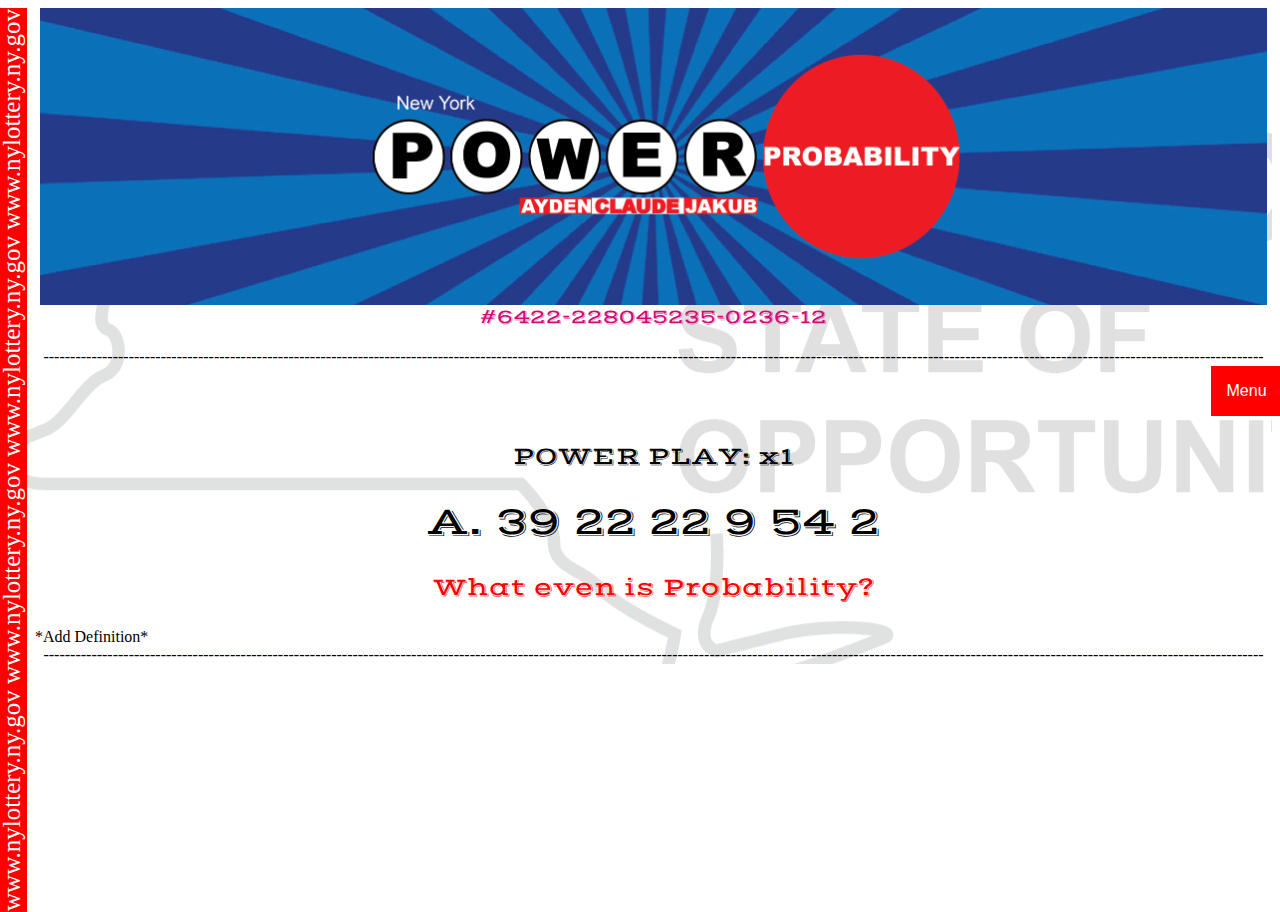
==== index.html @ 586d85e9 "." ====
<!DOCTYPE html>
<html>
  <head>
    <title>PowerProbability</title>
    <link href="https://fonts.googleapis.com/css?family=Vast+Shadow&display=swap" rel="stylesheet">
    <link rel="stylesheet" type="text/css" href="/css/main.css">
    <link rel="stylesheet" type="text/css" href="/css/dropdown.css">
    <link rel="shortcut icon" href="/pictures/logo12.ico" />
  </head>
<body>
    <div id="vertical">
    <script src="/js/nygovGen.js"></script>
    </div>
    <div id="background">
  <img src="/pictures/PowerBallLogo2.png" alt="PowerBall" class="center">
    <div id="numbers">
<script src="/js/numGenerator.js"></script>
        </div>
        <br>
    <div id="dash">
<script src="/js/dashGenerator.js"></script>
        </div>
<div class="dropdown">
        <button class="dropbtn">Menu</button>
        <div class="dropdown-content">
          <a href="index.html">Home</a>
          <a href="page-2.html">Rules</a>
          <a href="page3.html">PowerBall</a>
        </div>
    </div>
    <p>POWER PLAY: <script src="/js/powerPlayGen.js"></script></p>
    <div id="powerNumbers">
        A. <script src="/js/powerNumGenerator.js"></script>
        <br>
    </div>
  <p><font color="red">What even is Probability?</font></p>
  *Add Definition*
     <div id="dash">
    <script src="/js/dashGenerator.js"></script>
    </div>
  </div>
</body>
</html>
---- css/main.css ----
h1
{
font-family: 'Times New Roman', sans serif;
  font-size: 30px;
  text-align: center;
    color: rgb(70, 19, 117);
}
h2{
font-family: 'Vast Shadow', sans serif;
    text-align: center;
}
h3{
font-family: 'Vast Shadow', sans serif;
    text-align: center;
}
p
{
  font-family: 'Vast Shadow', sans serif;
font-size: 25px;
color: rgb(0,0,0);
text-align: center;
}

#background {
 background-image: url("/pictures/NYlogo.png");
}

#vertical {
    position: relative;
    width: 25px;
    left: -8px;
     white-space: nowrap;
    color: rgb(255,255,255);
    background-color: red;
    writing-mode: vertical-lr;
    text-orientation: mixed;
    float: left;
    font-size: 25px;
    padding: 1px;
 -webkit-transform:rotate(-180deg);
-moz-transform:rotate(-180deg);
-o-transform:rotate(-180deg);
transform:rotate(-180deg);
}
#numbers {
  font-family: 'Vast Shadow', sans serif;
    font-size: 20px;
    text-align: center;
    color: rgb(209, 10, 123);
}
#powerNumbers{
  font-family: 'Vast Shadow', sans serif;
    font-size: 40px;
    text-align: center;
    color: black;
}
#dash{
   text-align: center;
}
.center {
  display: block;
  margin-left: auto;
  margin-right: auto;
  width: 97%;
  height: auto;
}
---- css/dropdown.css ----
/* Dropdown Button */
.dropbtn {
    background-color: red;
    color: white;
    padding: 16px;
    font-size: 16px;
    border: none;
  }
  
  /* The container <div> - needed to position the dropdown content */
  .dropdown {
    position: relative;
    right: -93%;
    display: inline-block;
  }
  
  /* Dropdown Content (Hidden by Default) */
  .dropdown-content {
    display: none;
    position: absolute;
    background-color: #f1f1f1;
    min-width: 160px;
    box-shadow: 0px 8px 16px 0px rgba(0,0,0,0.2);
    z-index: 1;
  }
  
  /* Links inside the dropdown */
  .dropdown-content a {
    color: black;
    padding: 12px 16px;
    text-decoration: none;
    display: block;
  }
  
  /* Change color of dropdown links on hover */
  .dropdown-content a:hover {background-color: red;}
  
  /* Show the dropdown menu on hover */
  .dropdown:hover .dropdown-content {display: block;}
  
  /* Change the background color of the dropdown button when the dropdown content is shown */
  .dropdown:hover .dropbtn {background-color: rgb(110, 109, 106,.7);}
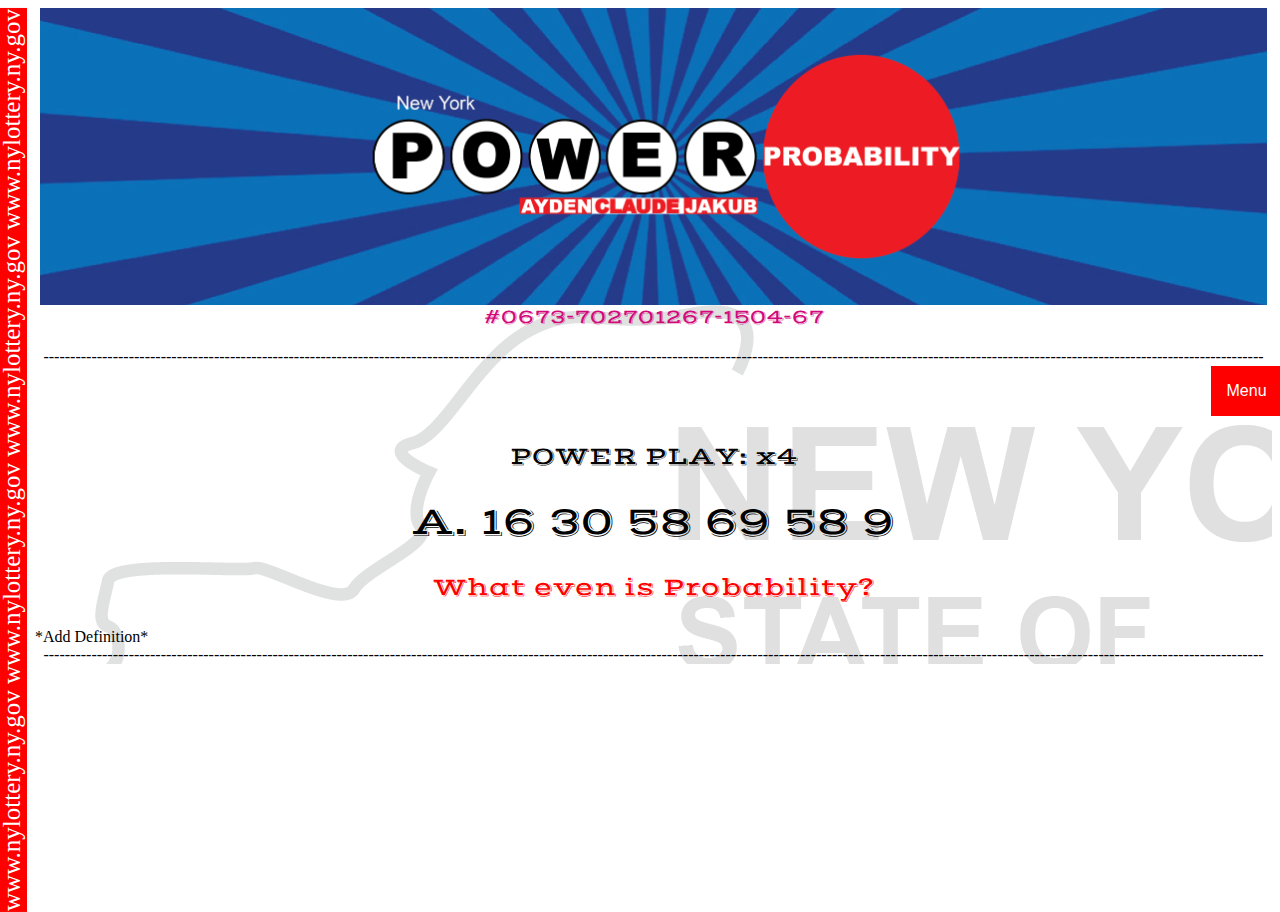
==== commit 8252961a: "/" ====
--- a/index.html
+++ b/index.html
@@ -11,8 +11,8 @@
     <div id="vertical">
     <script src="/js/nygovGen.js"></script>
     </div>
+  <img src="/pictures/PowerBallLogo2.png" alt="PowerBall" class="center">
     <div id="background">
-  <img src="/pictures/PowerBallLogo2.png" alt="PowerBall" class="center">
     <div id="numbers">
 <script src="/js/numGenerator.js"></script>
         </div>
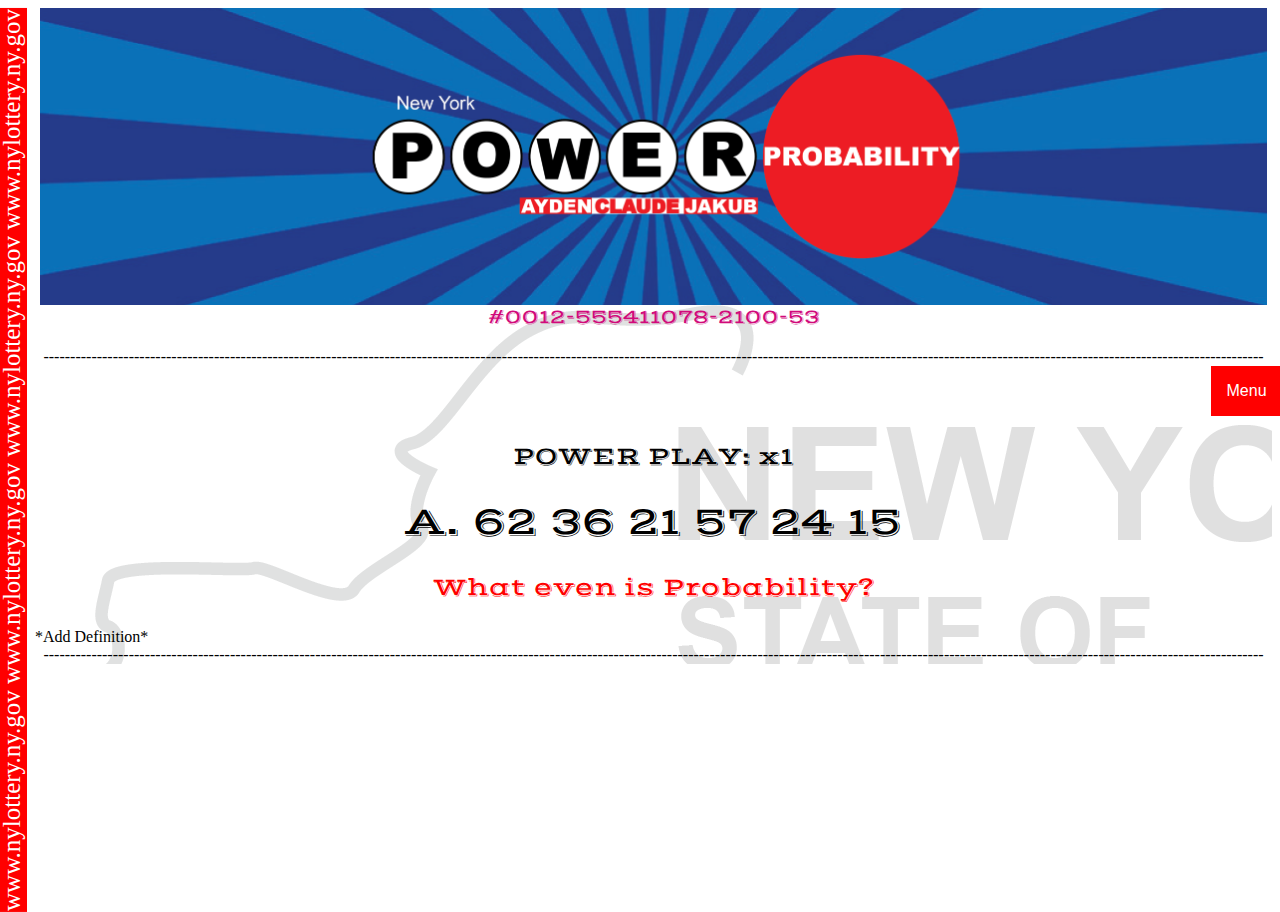
==== commit 617a9ae1: "Update index.html" ====
--- a/index.html
+++ b/index.html
@@ -25,6 +25,7 @@
         <div class="dropdown-content">
           <a href="index.html">Home</a>
           <a href="page-2.html">Rules</a>
+          <a href="examples.html">Examples</a>
           <a href="page3.html">PowerBall</a>
         </div>
     </div>
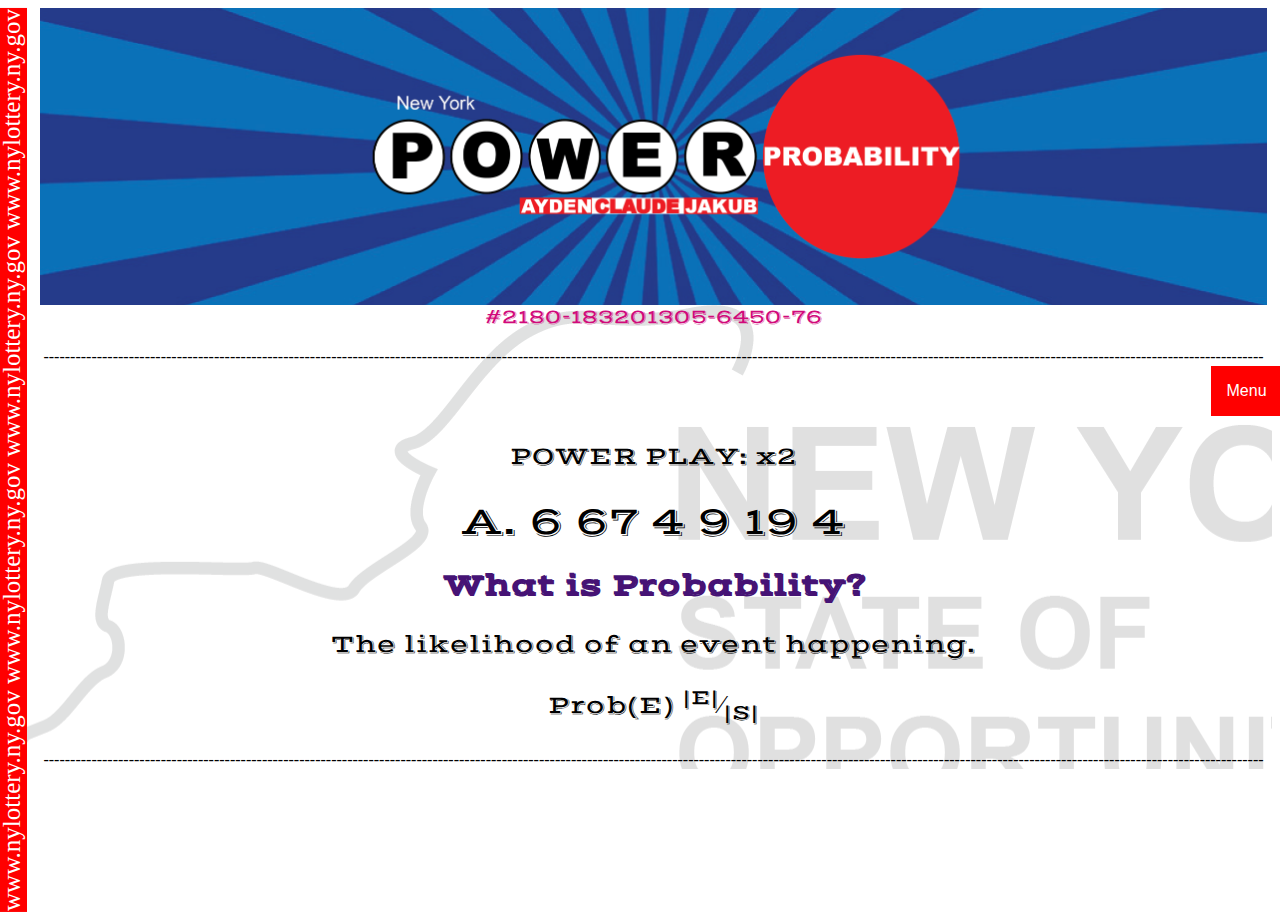
==== commit cc5c9101: "juicy" ====
--- a/index.html
+++ b/index.html
@@ -34,8 +34,9 @@
         A. <script src="/js/powerNumGenerator.js"></script>
         <br>
     </div>
-  <p><font color="red">What even is Probability?</font></p>
-  *Add Definition*
+  <h1>What is Probability?</h1>
+<p>The likelihood of an event happening.</p>
+<p>Prob(E)&nbsp;<span class="frac"><sup>|E|</sup><span>&frasl;</span><sub>|S|</sub></span></p>
      <div id="dash">
     <script src="/js/dashGenerator.js"></script>
     </div>
--- a/css/main.css
+++ b/css/main.css
@@ -1,6 +1,6 @@
 h1
 {
-font-family: 'Times New Roman', sans serif;
+font-family: 'Vast Shadow', sans serif;
   font-size: 30px;
   text-align: center;
     color: rgb(70, 19, 117);
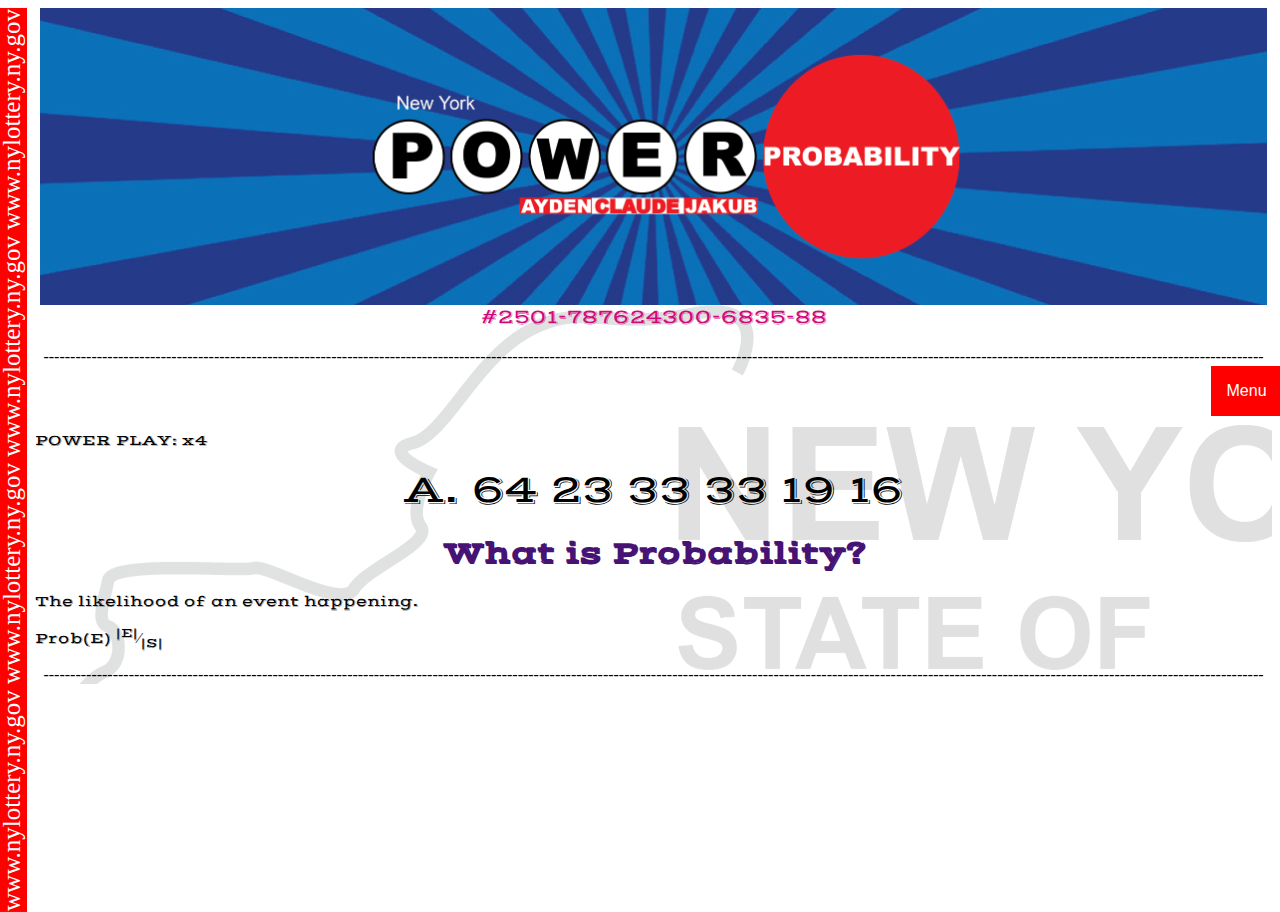
==== commit e826fce8: "." ====
--- a/index.html
+++ b/index.html
@@ -29,7 +29,9 @@
           <a href="page3.html">PowerBall</a>
         </div>
     </div>
+    <div id="play">
     <p>POWER PLAY: <script src="/js/powerPlayGen.js"></script></p>
+  </div>
     <div id="powerNumbers">
         A. <script src="/js/powerNumGenerator.js"></script>
         <br>
--- a/css/main.css
+++ b/css/main.css
@@ -16,9 +16,9 @@
 p
 {
   font-family: 'Vast Shadow', sans serif;
-font-size: 25px;
+font-size: 15px;
 color: rgb(0,0,0);
-text-align: center;
+text-align: left;
 }
 
 #background {
@@ -64,3 +64,7 @@
   width: 97%;
   height: auto;
 }
+#play{
+  font-size:25px;
+  text-align: center;
+}
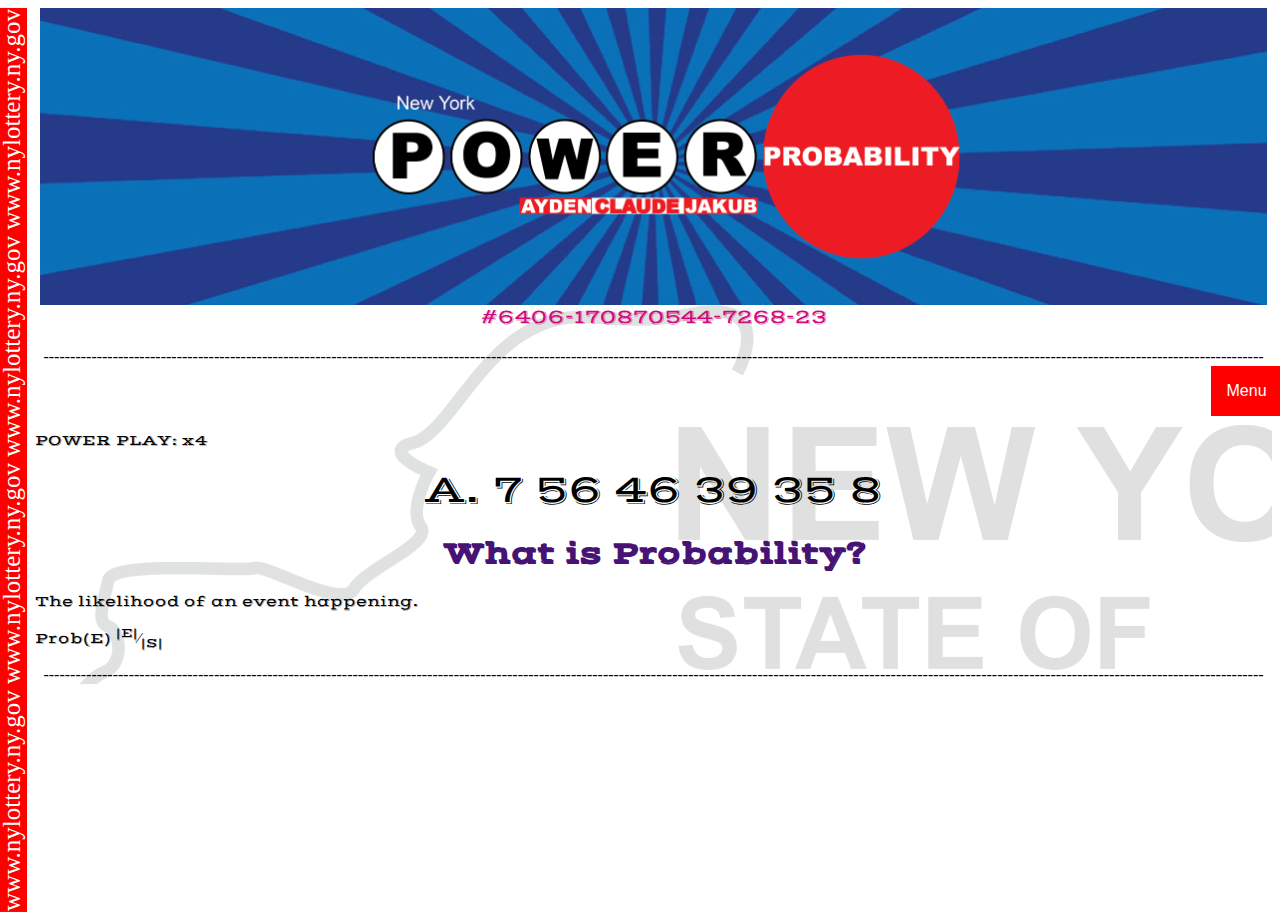
==== commit d82bdf5c: "." ====
--- a/index.html
+++ b/index.html
@@ -23,7 +23,6 @@
 <div class="dropdown">
         <button class="dropbtn">Menu</button>
         <div class="dropdown-content">
-          <a href="index.html">Home</a>
           <a href="page-2.html">Rules</a>
           <a href="examples.html">Examples</a>
           <a href="page3.html">PowerBall</a>
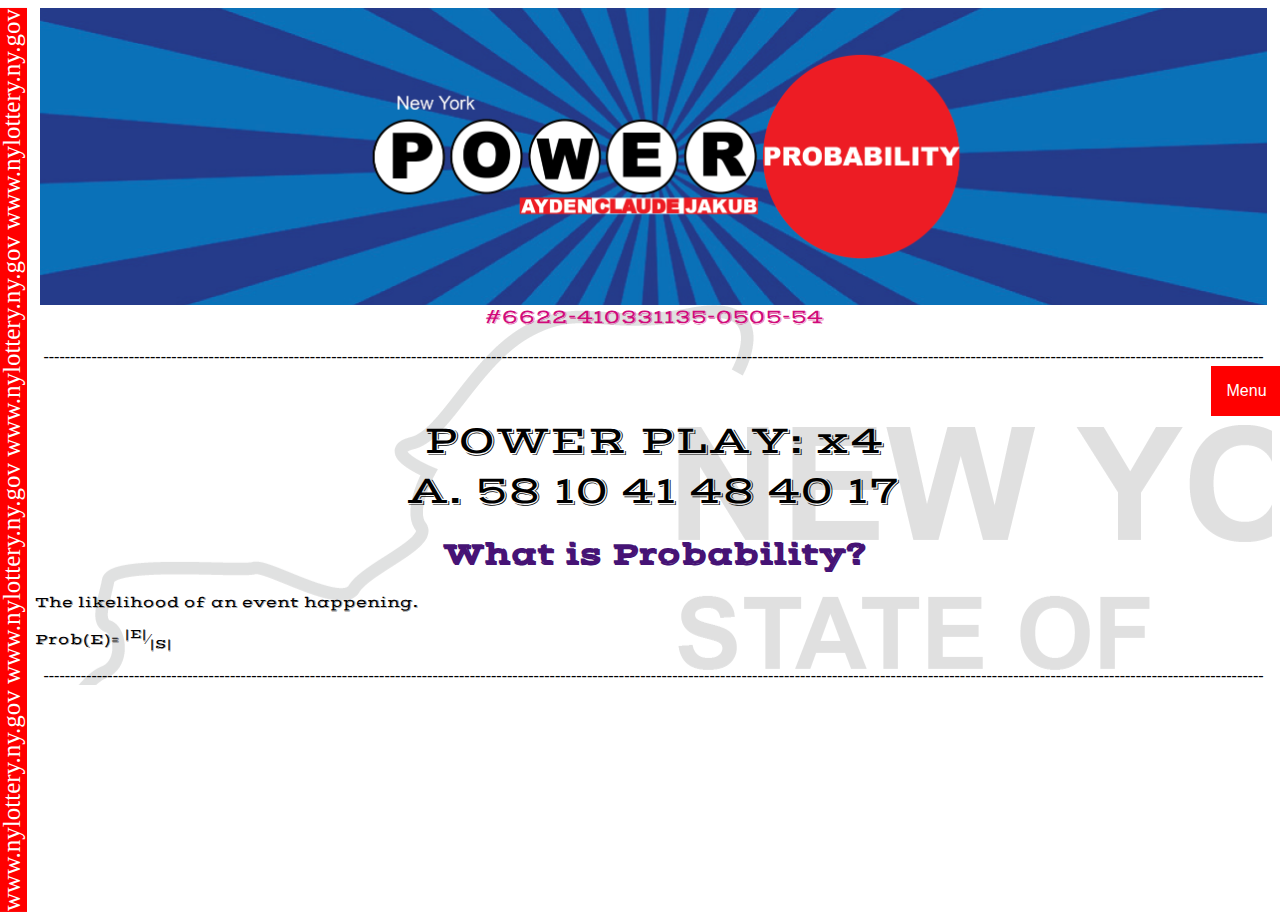
==== commit d25cdde8: "." ====
--- a/index.html
+++ b/index.html
@@ -29,7 +29,7 @@
         </div>
     </div>
     <div id="play">
-    <p>POWER PLAY: <script src="/js/powerPlayGen.js"></script></p>
+    POWER PLAY: <script src="/js/powerPlayGen.js"></script>
   </div>
     <div id="powerNumbers">
         A. <script src="/js/powerNumGenerator.js"></script>
@@ -37,7 +37,7 @@
     </div>
   <h1>What is Probability?</h1>
 <p>The likelihood of an event happening.</p>
-<p>Prob(E)&nbsp;<span class="frac"><sup>|E|</sup><span>&frasl;</span><sub>|S|</sub></span></p>
+<p>Prob(E)=&nbsp;<span class="frac"><sup>|E|</sup><span>&frasl;</span><sub>|S|</sub></span></p>
      <div id="dash">
     <script src="/js/dashGenerator.js"></script>
     </div>
--- a/css/main.css
+++ b/css/main.css
@@ -65,6 +65,8 @@
   height: auto;
 }
 #play{
-  font-size:25px;
+  color: rgb(0,0,0);
+  font-family: 'Vast Shadow', sans serif;
+  font-size: 40px;
   text-align: center;
 }
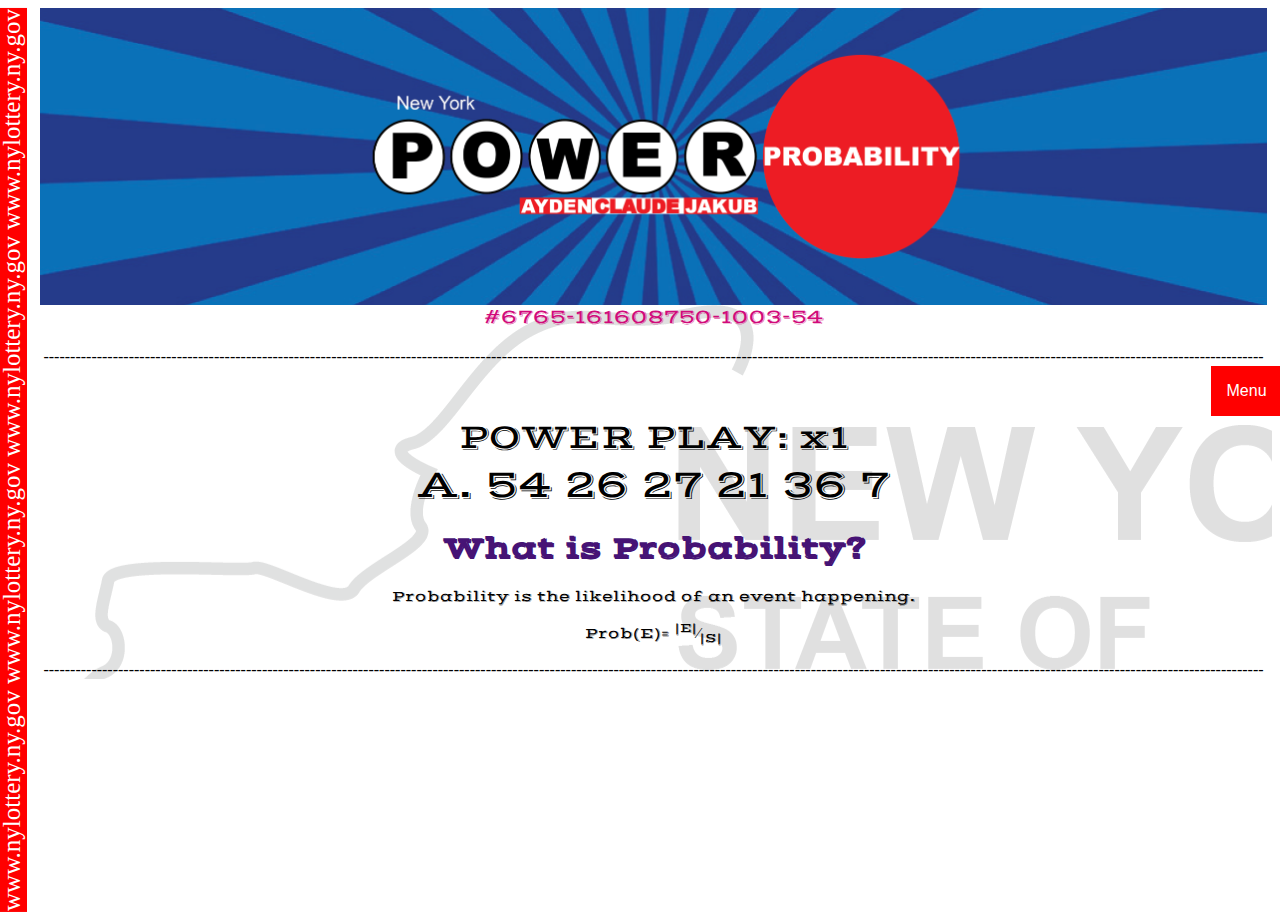
==== commit fcf9bac0: "." ====
--- a/index.html
+++ b/index.html
@@ -36,7 +36,7 @@
         <br>
     </div>
   <h1>What is Probability?</h1>
-<p>The likelihood of an event happening.</p>
+<p>Probability is the likelihood of an event happening.</p>
 <p>Prob(E)=&nbsp;<span class="frac"><sup>|E|</sup><span>&frasl;</span><sub>|S|</sub></span></p>
      <div id="dash">
     <script src="/js/dashGenerator.js"></script>
--- a/css/main.css
+++ b/css/main.css
@@ -18,7 +18,7 @@
   font-family: 'Vast Shadow', sans serif;
 font-size: 15px;
 color: rgb(0,0,0);
-text-align: left;
+text-align: center;
 }
 
 #background {
@@ -67,6 +67,6 @@
 #play{
   color: rgb(0,0,0);
   font-family: 'Vast Shadow', sans serif;
-  font-size: 40px;
+  font-size: 35px;
   text-align: center;
 }
